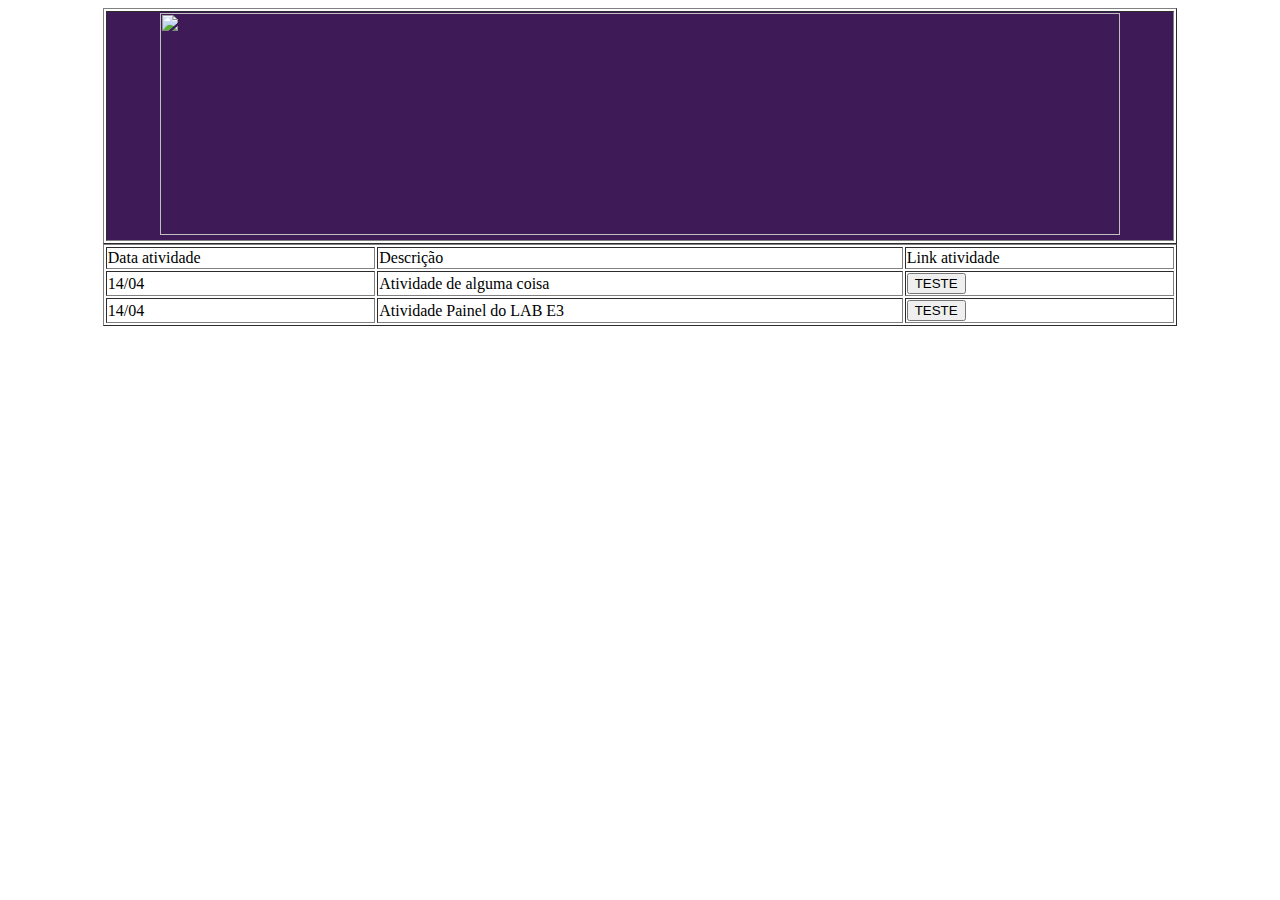
==== index.html @ 88f6c322 "Create index.html" ====
<!DOCTYPE html>
<html lang pt-br>
    <head>
            <title>2025</title>
    </head>
    <body>


    <table border="1" width="85%" align="center">
        <tr bgcolor="#3e1b57">
          <td align="center">
            <img src="imagem/outra.jpg" width="95%" height="222px">
          </td>
        </tr>
      </table>
    <table border="1" width="85%" align="center">
    <tr>
      <td>
        Data atividade
      </td>
      <td>
          Descrição
      </td>
      <td>
        Link atividade
      </td>
    </tr>
    <tr>
        <td>
            14/04
        </td>
        <td>
            Atividade de alguma coisa
        </td>
        <td>
            <a href="Atividade.html"> <button>TESTE</button> </a>
        </td>
    </tr>
       <tr>
        <td>
            14/04
        </td>
        <td>
            Atividade Painel do LAB E3
        </td>
        <td>
            <a href="1404/banner.html"> <button>TESTE</button> </a>
        </td>
    </tr>
  </table>
       
       
    </body>
</html>
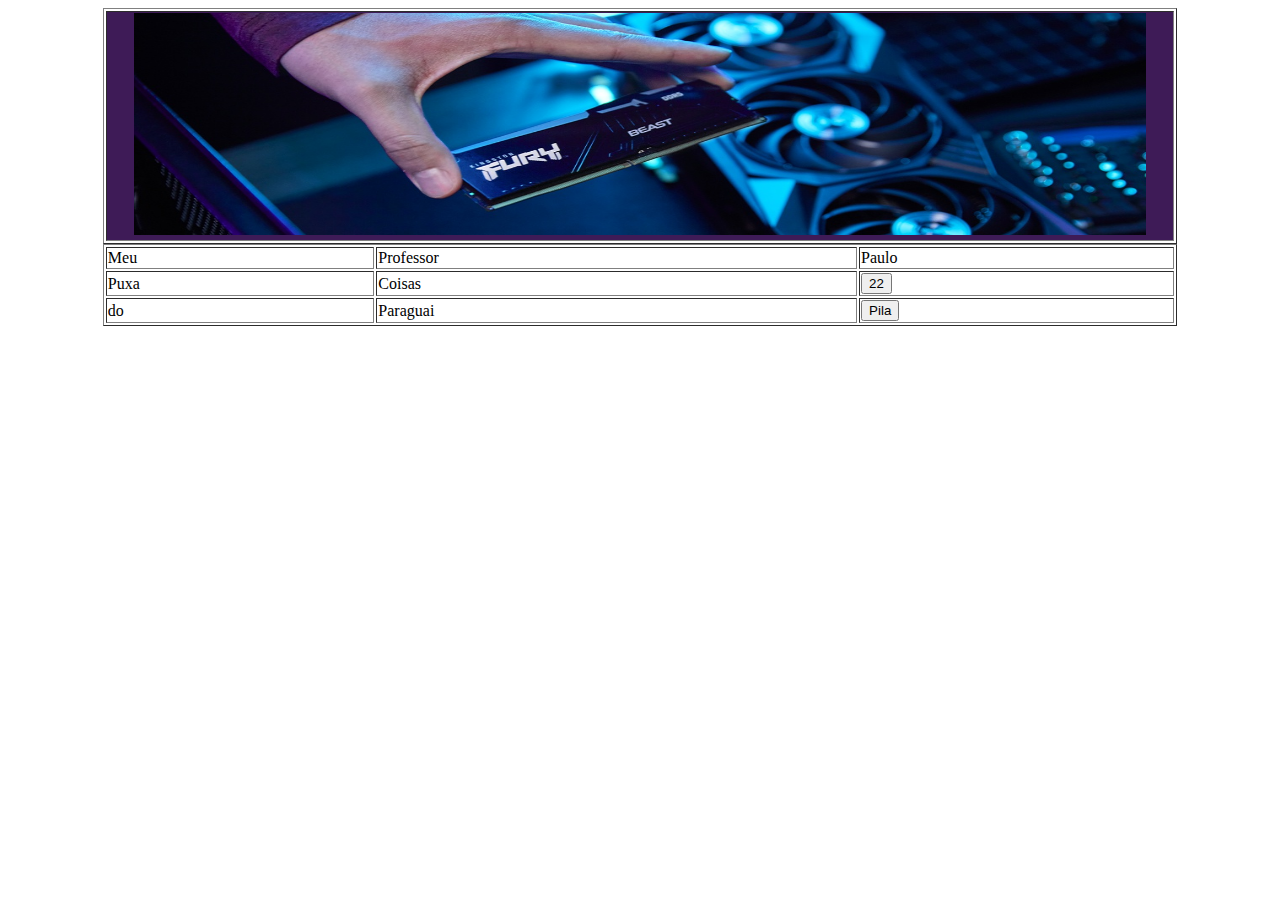
==== commit 0e84d7a3: "Update index.html" ====
--- a/index.html
+++ b/index.html
@@ -4,51 +4,47 @@
             <title>2025</title>
     </head>
     <body>
-
-
     <table border="1" width="85%" align="center">
         <tr bgcolor="#3e1b57">
           <td align="center">
-            <img src="imagem/outra.jpg" width="95%" height="222px">
+            <img src="tec.jpg" width="95%" height="222px">
           </td>
         </tr>
       </table>
     <table border="1" width="85%" align="center">
     <tr>
       <td>
-        Data atividade
+        Meu
       </td>
       <td>
-          Descrição
+          Professor
       </td>
       <td>
-        Link atividade
+        Paulo
       </td>
     </tr>
     <tr>
         <td>
-            14/04
+            Puxa
         </td>
         <td>
-            Atividade de alguma coisa
+            Coisas
         </td>
         <td>
-            <a href="Atividade.html"> <button>TESTE</button> </a>
+            <a href="Atividade.html"> <button>22</button> </a>
         </td>
     </tr>
        <tr>
         <td>
-            14/04
+            do
         </td>
         <td>
-            Atividade Painel do LAB E3
+            Paraguai
         </td>
         <td>
-            <a href="1404/banner.html"> <button>TESTE</button> </a>
+            <a href="1404/banner.html"> <button>Pila</button> </a>
         </td>
     </tr>
   </table>
-       
-       
-    </body>
+  </body>
 </html>
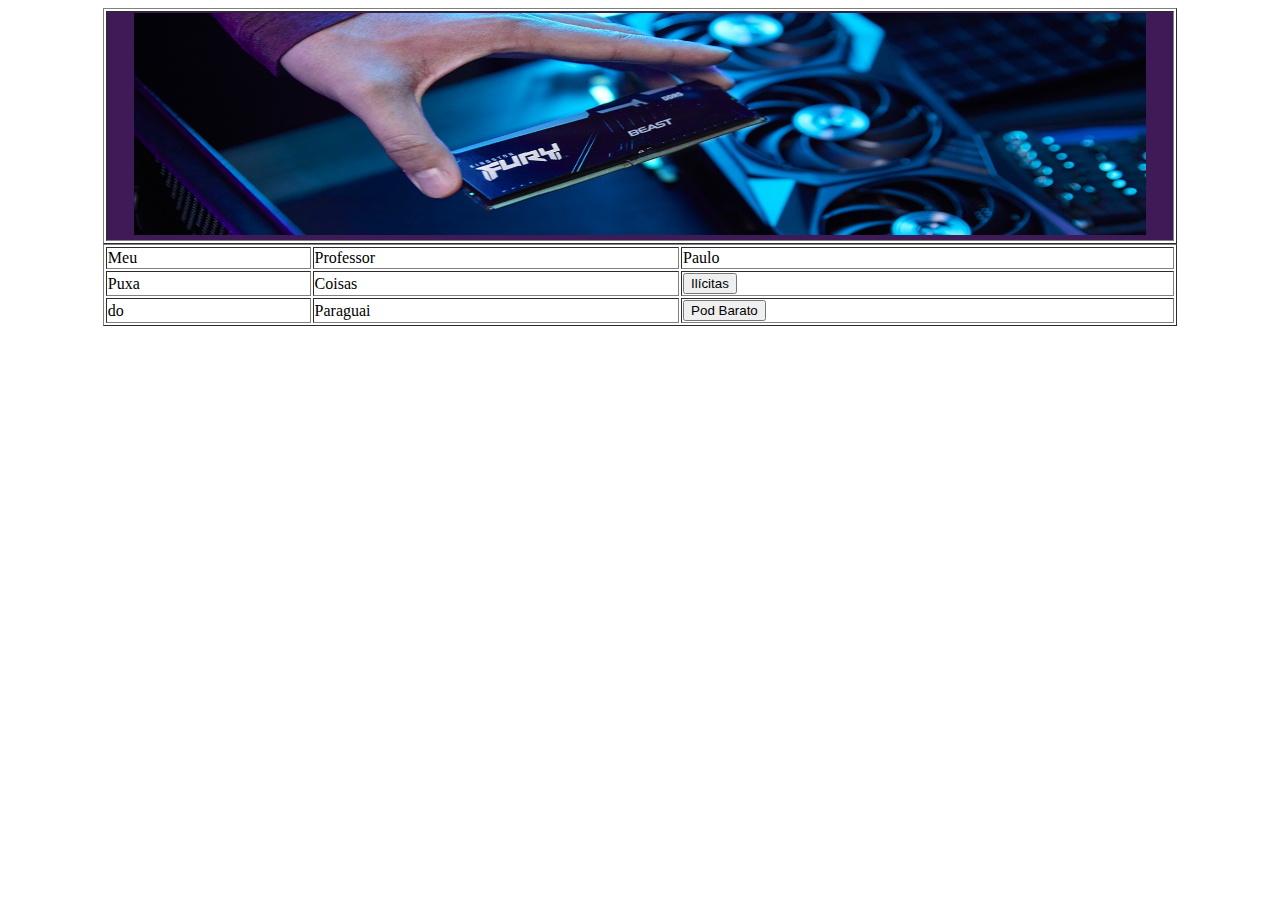
==== commit 32537c67: "Update index.html" ====
--- a/index.html
+++ b/index.html
@@ -1,7 +1,7 @@
 <!DOCTYPE html>
 <html lang pt-br>
     <head>
-            <title>2025</title>
+            <title>Hoje</title>
     </head>
     <body>
     <table border="1" width="85%" align="center">
@@ -31,7 +31,7 @@
             Coisas
         </td>
         <td>
-            <a href="Atividade.html"> <button>22</button> </a>
+            <a href="Atividade.html"> <button>Ilícitas</button> </a>
         </td>
     </tr>
        <tr>
@@ -42,7 +42,7 @@
             Paraguai
         </td>
         <td>
-            <a href="1404/banner.html"> <button>Pila</button> </a>
+            <a href="1404/banner.html"> <button>Pod Barato</button> </a>
         </td>
     </tr>
   </table>
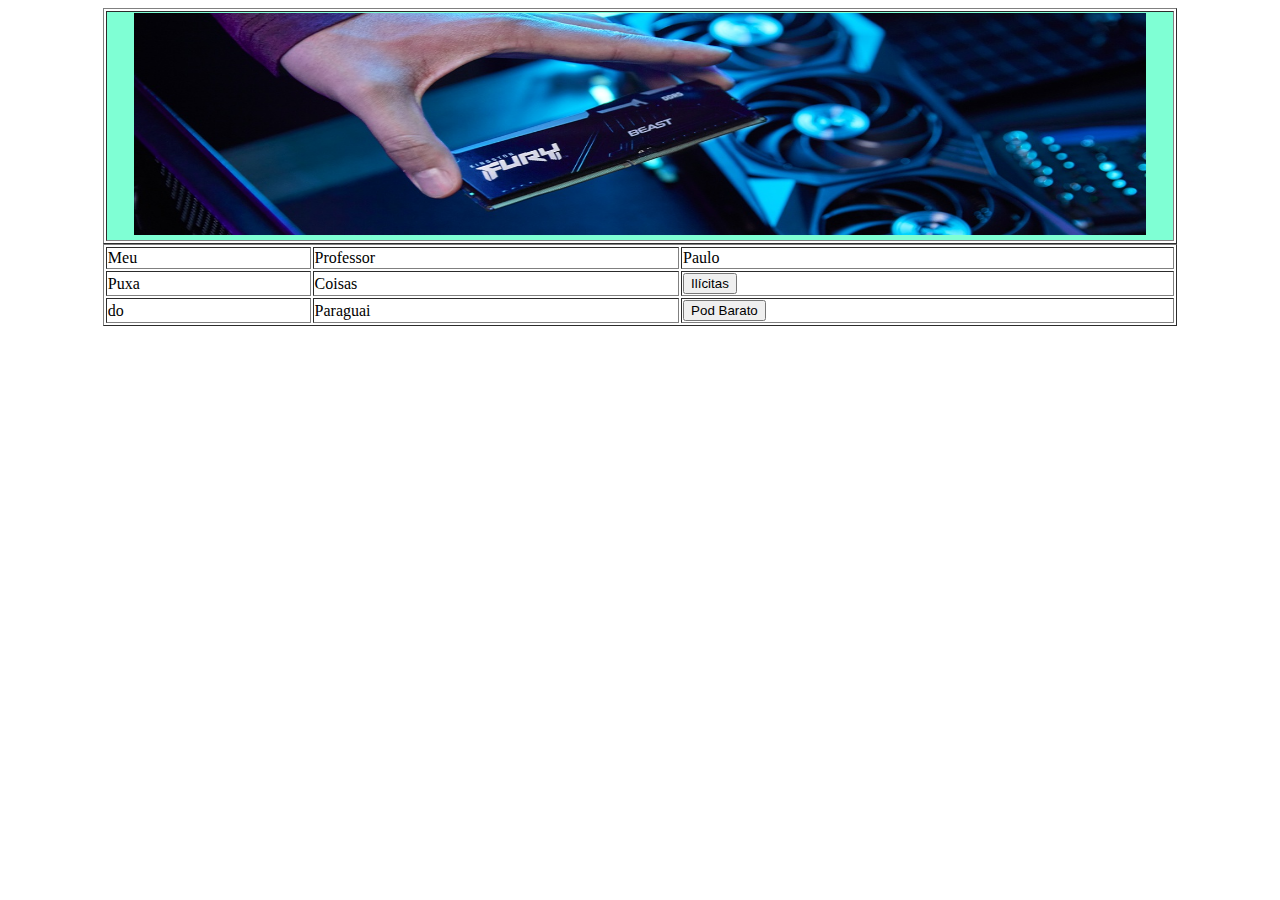
==== commit 39f77433: "Update index.html" ====
--- a/index.html
+++ b/index.html
@@ -5,7 +5,7 @@
     </head>
     <body>
     <table border="1" width="85%" align="center">
-        <tr bgcolor="#3e1b57">
+        <tr bgcolor="#7FFFD4">
           <td align="center">
             <img src="tec.jpg" width="95%" height="222px">
           </td>
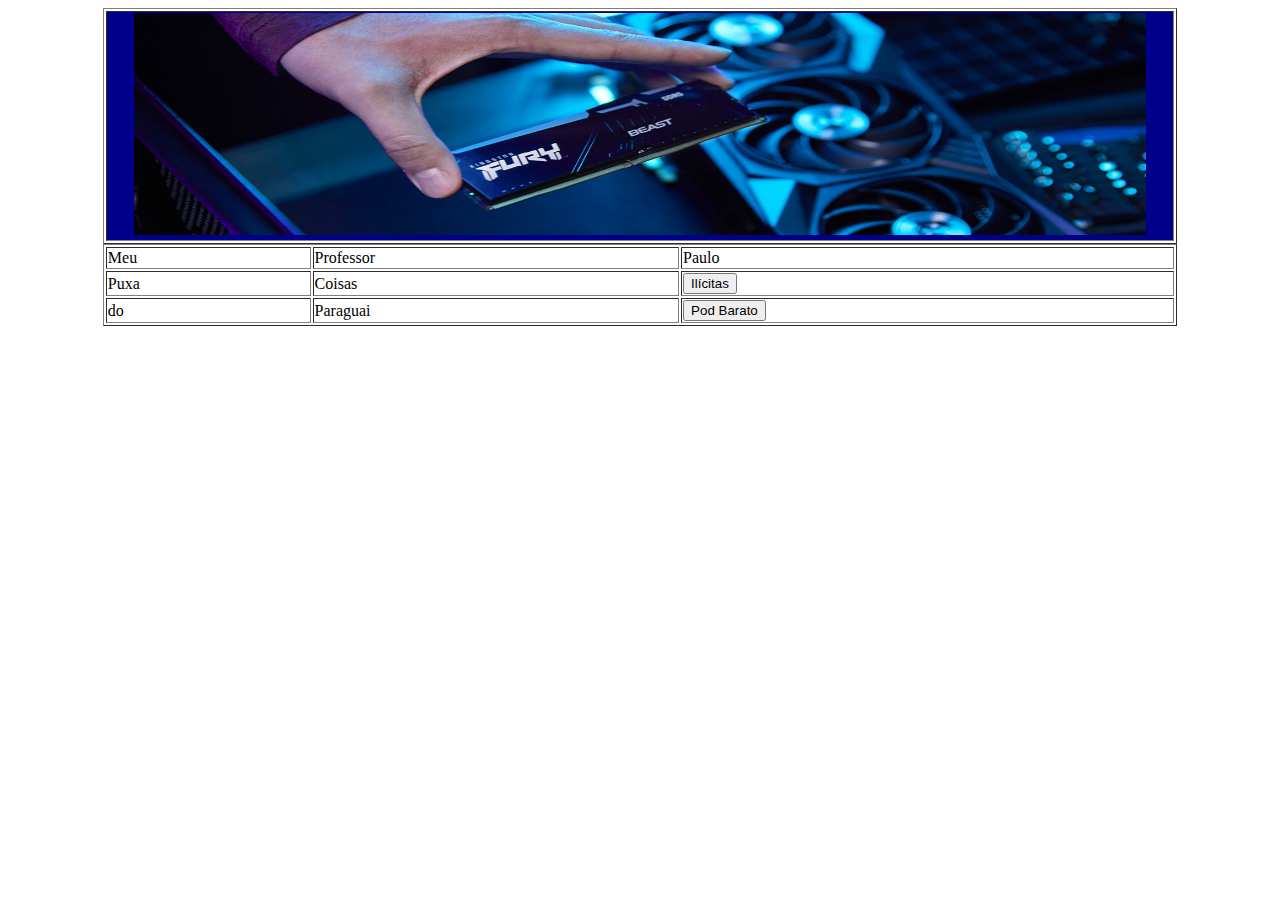
==== commit ee2b2e26: "Update index.html" ====
--- a/index.html
+++ b/index.html
@@ -5,7 +5,7 @@
     </head>
     <body>
     <table border="1" width="85%" align="center">
-        <tr bgcolor="#7FFFD4">
+        <tr bgcolor="#00008B">
           <td align="center">
             <img src="tec.jpg" width="95%" height="222px">
           </td>
